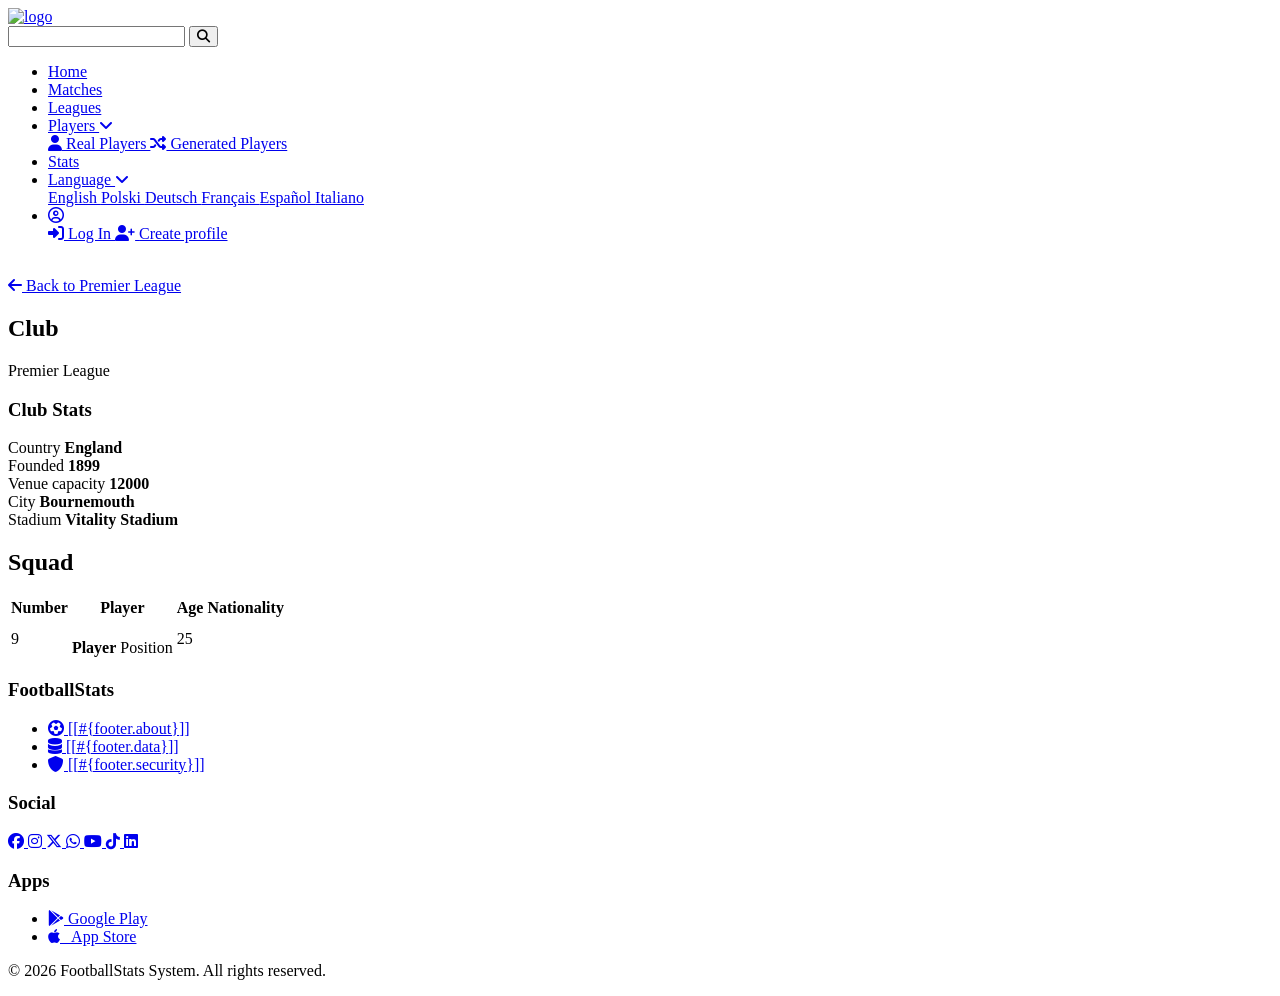
==== src/main/resources/templates/club-details.html @ 4aa9ddea "Zrobione podstrony klubów (tylko PremierLeague), walka z flagami z listą zawodników, czekanie na res" ====
<!DOCTYPE html>
<html th:lang="${#locale.language}"
      xmlns:th="http://www.thymeleaf.org">

<head>

  <meta charset="UTF-8">

  <meta name="viewport"
        content="width=device-width, initial-scale=1.0">

  <title th:text="${teamData['team']['name']}">
    Club
  </title>

  <link rel="icon"
        type="image/x-icon"
        href="/Images/Favicon.png">

  <link rel="stylesheet"
        href="/css/style.css">

  <link rel="stylesheet"
        href="/css/club-details.css">

  <link rel="stylesheet"
        href="https://cdn.jsdelivr.net/gh/lipis/flag-icons@7.0.0/css/flag-icons.min.css"/>

  <link rel="stylesheet"
        href="https://cdnjs.cloudflare.com/ajax/libs/font-awesome/6.5.1/css/all.min.css">

  <link href="https://fonts.googleapis.com/css2?family=Orbitron:wght@500;700&display=swap"
        rel="stylesheet">

</head>

<body>

<!-- NAVBAR -->

<nav class="navbar">

  <div class="nav-left">

    <a href="/">

      <img src="/Images/TabIcon.png"
           class="nav-logo"
           alt="logo">

    </a>

  </div>

  <div class="nav-search">

    <div class="search-box">

      <input type="text"
             th:placeholder="#{search.placeholder}">

      <button type="submit">
        <i class="fa-solid fa-magnifying-glass"></i>
      </button>

    </div>

  </div>

  <ul class="nav-links">

    <li>
      <a href="/" th:text="#{nav.home}">Home</a>
    </li>

    <li>
      <a href="/matches" th:text="#{nav.matches}">Matches</a>
    </li>

    <li>
      <a href="/leagues" th:text="#{nav.leagues}">Leagues</a>
    </li>

    <li class="dropdown">

      <a href="#">

                <span th:text="#{nav.players}">
                    Players
                </span>

        <i class="fa-solid fa-angle-down"></i>

      </a>

      <div class="dropdown-content">

        <a href="/players/real">

          <i class="fa-solid fa-user"></i>

          Real Players

        </a>

        <a href="/players/generated">

          <i class="fa-solid fa-shuffle"></i>

          Generated Players

        </a>

      </div>

    </li>

    <li>
      <a href="/stats" th:text="#{nav.stats}">Stats</a>
    </li>

    <li class="dropdown">

      <a href="#">

                <span th:text="#{nav.language}">
                    Language
                </span>

        <i class="fa-solid fa-angle-down"></i>

      </a>

      <div class="dropdown-content">

        <a href="?lang=en">
          <span class="fi fi-gb"></span> English
        </a>

        <a href="?lang=pl">
          <span class="fi fi-pl"></span> Polski
        </a>

        <a href="?lang=de">
          <span class="fi fi-de"></span> Deutsch
        </a>

        <a href="?lang=fr">
          <span class="fi fi-fr"></span> Français
        </a>

        <a href="?lang=es">
          <span class="fi fi-es"></span> Español
        </a>

        <a href="?lang=it">
          <span class="fi fi-it"></span> Italiano
        </a>

      </div>

    </li>

    <li class="dropdown">

      <a href="#" id="loginLink">
        <i class="fa-regular fa-circle-user"></i>
      </a>

      <div class="dropdown-content">

        <a href="#">
          <i class="fa-solid fa-right-to-bracket"></i>

          <span th:text="#{auth.login}">
            Log In
          </span>

        </a>

        <a href="#">
          <i class="fa-solid fa-user-plus"></i>

          <span th:text="#{auth.register}">
            Create profile
          </span>

        </a>

      </div>

    </li>

  </ul>

</nav>

<!-- MAIN -->

<main class="club-page">

  <section class="club-hero">

    <div class="club-main-info">

      <img th:src="${teamData['team']['logo']}"
           th:alt="${teamData['team']['name']}">

      <div>

        <a href="/leagues/england"
           class="back-link">

          <i class="fa-solid fa-arrow-left"></i>

          Back to Premier League

        </a>

        <h1 th:text="${teamData['team']['name']}">
          Club
        </h1>

        <p th:text="${leagueName}">
          Premier League
        </p>

      </div>

    </div>

    <div class="club-stats-card">

      <h3>
        Club Stats
      </h3>

      <div class="club-stat">

        <span>Country</span>

        <strong th:text="${teamData['team']['country']}">
          England
        </strong>

      </div>

      <div class="club-stat">

        <span>Founded</span>

        <strong th:text="${teamData['team']['founded']}">
          1899
        </strong>

      </div>

      <div class="club-stat">

        <span>Venue capacity</span>

        <strong th:text="${teamData['venue']['capacity']}">
          12000
        </strong>

      </div>

      <div class="club-stat">

        <span>City</span>

        <strong th:text="${teamData['venue']['city']}">
          Bournemouth
        </strong>

      </div>

      <div class="club-stat">

        <span>Stadium</span>

        <strong th:text="${teamData['venue']['name']}">
          Vitality Stadium
        </strong>

      </div>

    </div>

  </section>

  <section class="squad-section">

    <h2>Squad</h2>

    <div class="squad-table-wrapper">

      <table class="squad-table">

        <thead>
        <tr>
          <th>Number</th>
          <th>Player</th>
          <th>Age</th>
          <th>Nationality</th>
        </tr>
        </thead>

        <tbody>

        <tr th:each="player : ${players}">

          <td>
          <span class="player-number"
                th:text="${player.number() != null ? player.number() : '-'}">
            9
          </span>
          </td>

          <td class="player-cell">

            <img th:src="${player.photo()}"
                 th:alt="${player.name()}">

            <div>
              <strong th:text="${player.name()}">Player</strong>
              <span th:text="${player.position()}">Position</span>
            </div>

          </td>

          <td th:text="${player.age() != null ? player.age() : '-'}">
            25
          </td>

          <td>
              <span th:class="'fi fi-' + ${player.countryCode()}"
                    th:title="${player.nationality()}">
              </span>
          </td>

        </tr>

        </tbody>

      </table>

    </div>

  </section>

</main>

<!-- FOOTER -->

<footer>

  <div class="footer-container">

    <div class="footer-section">

      <h3 class="footer-brand">

        Football<span>Stats</span>

      </h3>

      <ul>

        <li>

          <a href="/">

            <i class="fa-solid fa-futbol"></i>

            [[#{footer.about}]]

          </a>

        </li>

        <li>

          <a href="/">

            <i class="fa-solid fa-database"></i>

            [[#{footer.data}]]

          </a>

        </li>

        <li>

          <a href="/">

            <i class="fa-solid fa-shield"></i>

            [[#{footer.security}]]

          </a>

        </li>

      </ul>

    </div>

    <div class="footer-section">

      <h3 th:text="#{footer.social}">
        Social
      </h3>

      <div class="social-icons">

        <a href="https://www.facebook.com/"
           target="_blank"
           class="facebook">

          <i class="fa-brands fa-facebook"></i>

        </a>

        <a href="https://www.instagram.com/"
           target="_blank"
           class="instagram">

          <i class="fa-brands fa-instagram"></i>

        </a>

        <a href="https://x.com/"
           target="_blank"
           class="x-twitter">

          <i class="fa-brands fa-x-twitter"></i>

        </a>

        <a href="https://www.whatsapp.com/"
           target="_blank"
           class="whatsapp">

          <i class="fa-brands fa-whatsapp"></i>

        </a>

        <a href="https://www.youtube.com/"
           target="_blank"
           class="youtube">

          <i class="fa-brands fa-youtube"></i>

        </a>

        <a href="https://www.tiktok.com/"
           target="_blank"
           class="tiktok">

          <i class="fa-brands fa-tiktok"></i>

        </a>

        <a href="https://www.linkedin.com/"
           target="_blank"
           class="linkedin">

          <i class="fa-brands fa-linkedin"></i>

        </a>

      </div>

    </div>

    <div class="footer-section">

      <h3 th:text="#{footer.apps}">
        Apps
      </h3>

      <ul class="app-links">

        <li>

          <a href="https://play.google.com/"
             target="_blank"
             class="google-play">

            <i class="fa-brands fa-google-play"></i>

            Google Play

          </a>

        </li>

        <li>

          <a href="https://apps.apple.com/"
             target="_blank"
             class="app-store">

            <i class="fa-brands fa-apple"></i>

            &nbsp;&nbsp;App Store

          </a>

        </li>

      </ul>

    </div>

  </div>

  <div class="footer-bottom">

    <p>
      &copy; 2026 FootballStats System. All rights reserved.
    </p>

  </div>

</footer>

<script src="/js/club-details.js"></script>
</body>
</html>
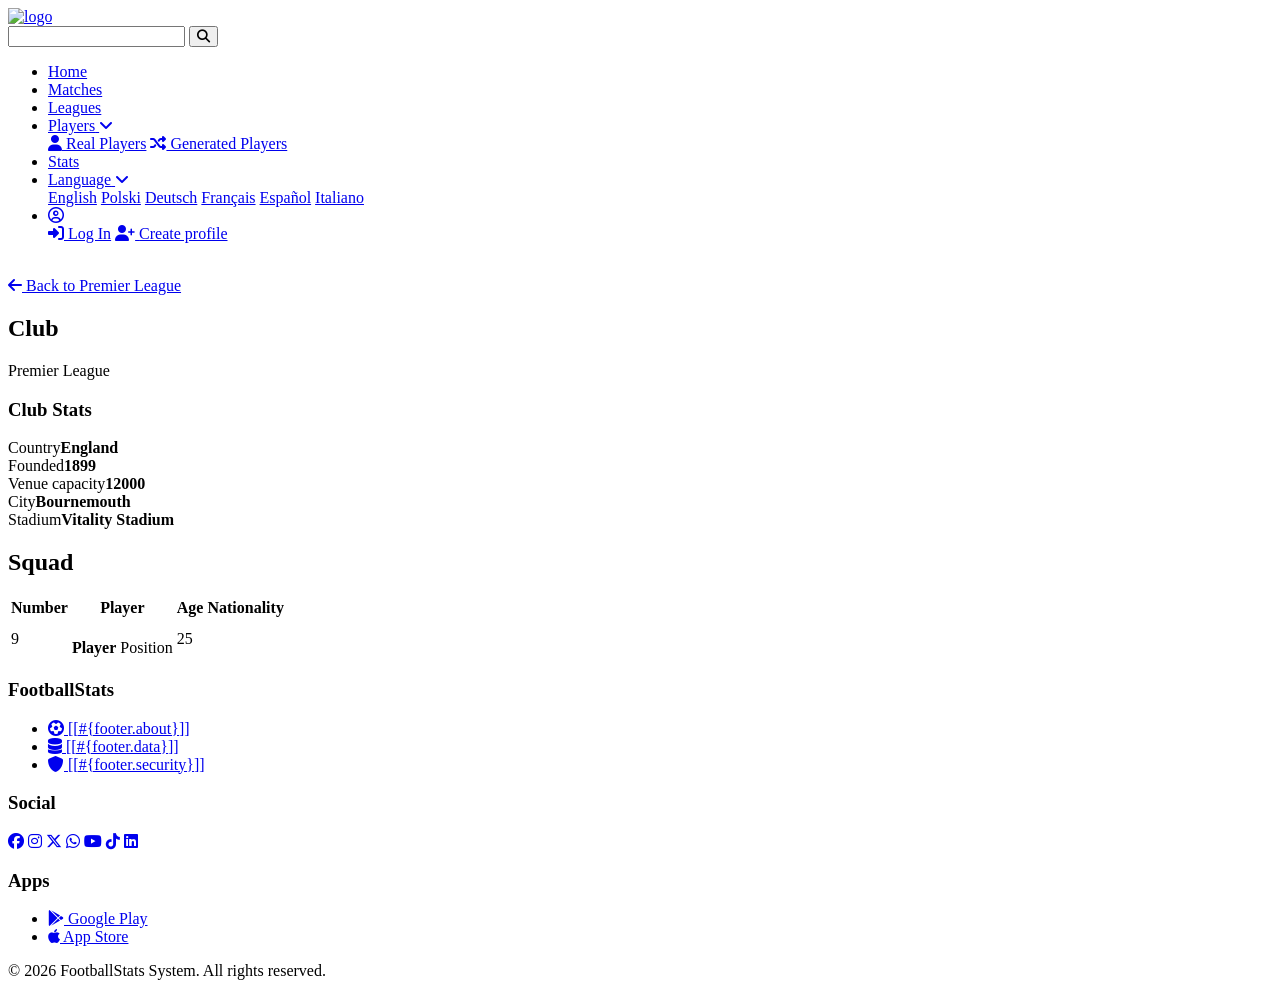
==== commit b2a48382: "Poprawiono flagę szkocji dla jej ligi, logo eredivisie też działa - ale czemu się nagle zjebało, nie" ====
--- a/src/main/resources/templates/club-details.html
+++ b/src/main/resources/templates/club-details.html
@@ -1,302 +1,92 @@
 <!DOCTYPE html>
-<html th:lang="${#locale.language}"
-      xmlns:th="http://www.thymeleaf.org">
-
+<html th:lang="${#locale.language}" xmlns:th="http://www.thymeleaf.org">
 <head>
-
   <meta charset="UTF-8">
-
-  <meta name="viewport"
-        content="width=device-width, initial-scale=1.0">
-
-  <title th:text="${teamData['team']['name']}">
-    Club
-  </title>
-
-  <link rel="icon"
-        type="image/x-icon"
-        href="/Images/Favicon.png">
-
-  <link rel="stylesheet"
-        href="/css/style.css">
-
-  <link rel="stylesheet"
-        href="/css/club-details.css">
-
-  <link rel="stylesheet"
-        href="https://cdn.jsdelivr.net/gh/lipis/flag-icons@7.0.0/css/flag-icons.min.css"/>
-
-  <link rel="stylesheet"
-        href="https://cdnjs.cloudflare.com/ajax/libs/font-awesome/6.5.1/css/all.min.css">
-
-  <link href="https://fonts.googleapis.com/css2?family=Orbitron:wght@500;700&display=swap"
-        rel="stylesheet">
-
+  <meta name="viewport" content="width=device-width, initial-scale=1.0">
+  <title th:text="${teamData['team']['name']}">Club</title>
+  <link rel="icon" type="image/x-icon" href="/Images/Favicon.png">
+  <link rel="stylesheet" href="/css/style.css">
+  <link rel="stylesheet" href="/css/club-details.css">
+  <link rel="stylesheet" href="https://cdn.jsdelivr.net/gh/lipis/flag-icons@7.0.0/css/flag-icons.min.css"/>
+  <link rel="stylesheet" href="https://cdnjs.cloudflare.com/ajax/libs/font-awesome/6.5.1/css/all.min.css">
+  <link href="https://fonts.googleapis.com/css2?family=Orbitron:wght@500;700&display=swap" rel="stylesheet">
 </head>
-
 <body>
 
 <!-- NAVBAR -->
-
 <nav class="navbar">
-
   <div class="nav-left">
-
-    <a href="/">
-
-      <img src="/Images/TabIcon.png"
-           class="nav-logo"
-           alt="logo">
-
-    </a>
-
+    <a href="/"><img src="/Images/TabIcon.png" class="nav-logo" alt="logo"></a>
   </div>
 
   <div class="nav-search">
-
     <div class="search-box">
-
-      <input type="text"
-             th:placeholder="#{search.placeholder}">
-
-      <button type="submit">
-        <i class="fa-solid fa-magnifying-glass"></i>
-      </button>
-
+      <input type="text" th:placeholder="#{search.placeholder}">
+      <button type="submit"><i class="fa-solid fa-magnifying-glass"></i></button>
     </div>
-
   </div>
 
   <ul class="nav-links">
+    <li><a href="/" th:text="#{nav.home}">Home</a></li>
+    <li><a href="/matches" th:text="#{nav.matches}">Matches</a></li>
+    <li><a href="/leagues" th:text="#{nav.leagues}">Leagues</a></li>
+    <li class="dropdown">
+      <a href="#"><span th:text="#{nav.players}">Players</span> <i class="fa-solid fa-angle-down"></i></a>
+      <div class="dropdown-content">
+        <a href="/players/real"><i class="fa-solid fa-user"></i> Real Players</a>
+        <a href="/players/generated"><i class="fa-solid fa-shuffle"></i> Generated Players</a>
+      </div>
+    </li>
+    <li><a href="/stats" th:text="#{nav.stats}">Stats</a></li>
 
-    <li>
-      <a href="/" th:text="#{nav.home}">Home</a>
-    </li>
-
-    <li>
-      <a href="/matches" th:text="#{nav.matches}">Matches</a>
-    </li>
-
-    <li>
-      <a href="/leagues" th:text="#{nav.leagues}">Leagues</a>
+    <li class="dropdown">
+      <a href="#"><span th:text="#{nav.language}">Language</span> <i class="fa-solid fa-angle-down"></i></a>
+      <div class="dropdown-content">
+        <a href="?lang=en"><span class="fi fi-gb"></span> English</a>
+        <a href="?lang=pl"><span class="fi fi-pl"></span> Polski</a>
+        <a href="?lang=de"><span class="fi fi-de"></span> Deutsch</a>
+        <a href="?lang=fr"><span class="fi fi-fr"></span> Français</a>
+        <a href="?lang=es"><span class="fi fi-es"></span> Español</a>
+        <a href="?lang=it"><span class="fi fi-it"></span> Italiano</a>
+      </div>
     </li>
 
     <li class="dropdown">
-
-      <a href="#">
-
-                <span th:text="#{nav.players}">
-                    Players
-                </span>
-
-        <i class="fa-solid fa-angle-down"></i>
-
-      </a>
-
+      <a href="#" id="loginLink"><i class="fa-regular fa-circle-user"></i></a>
       <div class="dropdown-content">
-
-        <a href="/players/real">
-
-          <i class="fa-solid fa-user"></i>
-
-          Real Players
-
-        </a>
-
-        <a href="/players/generated">
-
-          <i class="fa-solid fa-shuffle"></i>
-
-          Generated Players
-
-        </a>
-
+        <a href="#"><i class="fa-solid fa-right-to-bracket"></i> <span th:text="#{auth.login}">Log In</span></a>
+        <a href="#"><i class="fa-solid fa-user-plus"></i> <span th:text="#{auth.register}">Create profile</span></a>
       </div>
-
     </li>
-
-    <li>
-      <a href="/stats" th:text="#{nav.stats}">Stats</a>
-    </li>
-
-    <li class="dropdown">
-
-      <a href="#">
-
-                <span th:text="#{nav.language}">
-                    Language
-                </span>
-
-        <i class="fa-solid fa-angle-down"></i>
-
-      </a>
-
-      <div class="dropdown-content">
-
-        <a href="?lang=en">
-          <span class="fi fi-gb"></span> English
-        </a>
-
-        <a href="?lang=pl">
-          <span class="fi fi-pl"></span> Polski
-        </a>
-
-        <a href="?lang=de">
-          <span class="fi fi-de"></span> Deutsch
-        </a>
-
-        <a href="?lang=fr">
-          <span class="fi fi-fr"></span> Français
-        </a>
-
-        <a href="?lang=es">
-          <span class="fi fi-es"></span> Español
-        </a>
-
-        <a href="?lang=it">
-          <span class="fi fi-it"></span> Italiano
-        </a>
-
-      </div>
-
-    </li>
-
-    <li class="dropdown">
-
-      <a href="#" id="loginLink">
-        <i class="fa-regular fa-circle-user"></i>
-      </a>
-
-      <div class="dropdown-content">
-
-        <a href="#">
-          <i class="fa-solid fa-right-to-bracket"></i>
-
-          <span th:text="#{auth.login}">
-            Log In
-          </span>
-
-        </a>
-
-        <a href="#">
-          <i class="fa-solid fa-user-plus"></i>
-
-          <span th:text="#{auth.register}">
-            Create profile
-          </span>
-
-        </a>
-
-      </div>
-
-    </li>
-
   </ul>
-
 </nav>
 
 <!-- MAIN -->
-
 <main class="club-page">
-
   <section class="club-hero">
-
     <div class="club-main-info">
-
-      <img th:src="${teamData['team']['logo']}"
-           th:alt="${teamData['team']['name']}">
-
+      <img th:src="${teamData['team']['logo']}" th:alt="${teamData['team']['name']}">
       <div>
-
-        <a href="/leagues/england"
-           class="back-link">
-
-          <i class="fa-solid fa-arrow-left"></i>
-
-          Back to Premier League
-
-        </a>
-
-        <h1 th:text="${teamData['team']['name']}">
-          Club
-        </h1>
-
-        <p th:text="${leagueName}">
-          Premier League
-        </p>
-
+        <a href="/leagues/england" class="back-link"><i class="fa-solid fa-arrow-left"></i> Back to Premier League</a>
+        <h1 th:text="${teamData['team']['name']}">Club</h1>
+        <p th:text="${leagueName}">Premier League</p>
       </div>
-
     </div>
 
     <div class="club-stats-card">
-
-      <h3>
-        Club Stats
-      </h3>
-
-      <div class="club-stat">
-
-        <span>Country</span>
-
-        <strong th:text="${teamData['team']['country']}">
-          England
-        </strong>
-
-      </div>
-
-      <div class="club-stat">
-
-        <span>Founded</span>
-
-        <strong th:text="${teamData['team']['founded']}">
-          1899
-        </strong>
-
-      </div>
-
-      <div class="club-stat">
-
-        <span>Venue capacity</span>
-
-        <strong th:text="${teamData['venue']['capacity']}">
-          12000
-        </strong>
-
-      </div>
-
-      <div class="club-stat">
-
-        <span>City</span>
-
-        <strong th:text="${teamData['venue']['city']}">
-          Bournemouth
-        </strong>
-
-      </div>
-
-      <div class="club-stat">
-
-        <span>Stadium</span>
-
-        <strong th:text="${teamData['venue']['name']}">
-          Vitality Stadium
-        </strong>
-
-      </div>
-
+      <h3>Club Stats</h3>
+      <div class="club-stat"><span>Country</span><strong th:text="${teamData['team']['country']}">England</strong></div>
+      <div class="club-stat"><span>Founded</span><strong th:text="${teamData['team']['founded']}">1899</strong></div>
+      <div class="club-stat"><span>Venue capacity</span><strong th:text="${teamData['venue']['capacity']}">12000</strong></div>
+      <div class="club-stat"><span>City</span><strong th:text="${teamData['venue']['city']}">Bournemouth</strong></div>
+      <div class="club-stat"><span>Stadium</span><strong th:text="${teamData['venue']['name']}">Vitality Stadium</strong></div>
     </div>
-
   </section>
 
   <section class="squad-section">
-
     <h2>Squad</h2>
-
     <div class="squad-table-wrapper">
-
       <table class="squad-table">
-
         <thead>
         <tr>
           <th>Number</th>
@@ -305,228 +95,62 @@
           <th>Nationality</th>
         </tr>
         </thead>
-
         <tbody>
-
         <tr th:each="player : ${players}">
-
-          <td>
-          <span class="player-number"
-                th:text="${player.number() != null ? player.number() : '-'}">
-            9
-          </span>
-          </td>
-
+          <td><span class="player-number" th:text="${player.number() != null ? player.number() : '-'}">9</span></td>
           <td class="player-cell">
-
-            <img th:src="${player.photo()}"
-                 th:alt="${player.name()}">
-
+            <img th:src="${player.photo()}" th:alt="${player.name()}">
             <div>
               <strong th:text="${player.name()}">Player</strong>
               <span th:text="${player.position()}">Position</span>
             </div>
-
           </td>
-
-          <td th:text="${player.age() != null ? player.age() : '-'}">
-            25
-          </td>
-
-          <td>
-              <span th:class="'fi fi-' + ${player.countryCode()}"
-                    th:title="${player.nationality()}">
-              </span>
-          </td>
-
+          <td th:text="${player.age() != null ? player.age() : '-'}">25</td>
+          <td><span th:class="'fi fi-' + ${player.countryCode()}" th:title="${player.nationality()}"></span></td>
         </tr>
-
         </tbody>
-
       </table>
-
     </div>
-
   </section>
-
 </main>
 
 <!-- FOOTER -->
-
 <footer>
-
   <div class="footer-container">
-
     <div class="footer-section">
-
-      <h3 class="footer-brand">
-
-        Football<span>Stats</span>
-
-      </h3>
-
+      <h3 class="footer-brand">Football<span>Stats</span></h3>
       <ul>
-
-        <li>
-
-          <a href="/">
-
-            <i class="fa-solid fa-futbol"></i>
-
-            [[#{footer.about}]]
-
-          </a>
-
-        </li>
-
-        <li>
-
-          <a href="/">
-
-            <i class="fa-solid fa-database"></i>
-
-            [[#{footer.data}]]
-
-          </a>
-
-        </li>
-
-        <li>
-
-          <a href="/">
-
-            <i class="fa-solid fa-shield"></i>
-
-            [[#{footer.security}]]
-
-          </a>
-
-        </li>
-
+        <li><a href="/"><i class="fa-solid fa-futbol"></i> [[#{footer.about}]]</a></li>
+        <li><a href="/"><i class="fa-solid fa-database"></i> [[#{footer.data}]]</a></li>
+        <li><a href="/"><i class="fa-solid fa-shield"></i> [[#{footer.security}]]</a></li>
       </ul>
-
     </div>
-
     <div class="footer-section">
-
-      <h3 th:text="#{footer.social}">
-        Social
-      </h3>
-
+      <h3 th:text="#{footer.social}">Social</h3>
       <div class="social-icons">
-
-        <a href="https://www.facebook.com/"
-           target="_blank"
-           class="facebook">
-
-          <i class="fa-brands fa-facebook"></i>
-
-        </a>
-
-        <a href="https://www.instagram.com/"
-           target="_blank"
-           class="instagram">
-
-          <i class="fa-brands fa-instagram"></i>
-
-        </a>
-
-        <a href="https://x.com/"
-           target="_blank"
-           class="x-twitter">
-
-          <i class="fa-brands fa-x-twitter"></i>
-
-        </a>
-
-        <a href="https://www.whatsapp.com/"
-           target="_blank"
-           class="whatsapp">
-
-          <i class="fa-brands fa-whatsapp"></i>
-
-        </a>
-
-        <a href="https://www.youtube.com/"
-           target="_blank"
-           class="youtube">
-
-          <i class="fa-brands fa-youtube"></i>
-
-        </a>
-
-        <a href="https://www.tiktok.com/"
-           target="_blank"
-           class="tiktok">
-
-          <i class="fa-brands fa-tiktok"></i>
-
-        </a>
-
-        <a href="https://www.linkedin.com/"
-           target="_blank"
-           class="linkedin">
-
-          <i class="fa-brands fa-linkedin"></i>
-
-        </a>
-
+        <a href="https://www.facebook.com/" target="_blank" class="facebook"><i class="fa-brands fa-facebook"></i></a>
+        <a href="https://www.instagram.com/" target="_blank" class="instagram"><i class="fa-brands fa-instagram"></i></a>
+        <a href="https://x.com/" target="_blank" class="x-twitter"><i class="fa-brands fa-x-twitter"></i></a>
+        <a href="https://www.whatsapp.com/" target="_blank" class="whatsapp"><i class="fa-brands fa-whatsapp"></i></a>
+        <a href="https://www.youtube.com/" target="_blank" class="youtube"><i class="fa-brands fa-youtube"></i></a>
+        <a href="https://www.tiktok.com/" target="_blank" class="tiktok"><i class="fa-brands fa-tiktok"></i></a>
+        <a href="https://www.linkedin.com/" target="_blank" class="linkedin"><i class="fa-brands fa-linkedin"></i></a>
       </div>
-
     </div>
-
     <div class="footer-section">
-
-      <h3 th:text="#{footer.apps}">
-        Apps
-      </h3>
-
+      <h3 th:text="#{footer.apps}">Apps</h3>
       <ul class="app-links">
-
-        <li>
-
-          <a href="https://play.google.com/"
-             target="_blank"
-             class="google-play">
-
-            <i class="fa-brands fa-google-play"></i>
-
-            Google Play
-
-          </a>
-
-        </li>
-
-        <li>
-
-          <a href="https://apps.apple.com/"
-             target="_blank"
-             class="app-store">
-
-            <i class="fa-brands fa-apple"></i>
-
-            &nbsp;&nbsp;App Store
-
-          </a>
-
-        </li>
-
+        <li><a href="https://play.google.com/" target="_blank" class="google-play"><i class="fa-brands fa-google-play"></i> Google Play</a></li>
+        <li><a href="https://apps.apple.com/" target="_blank" class="app-store"><i class="fa-brands fa-apple"></i> App Store</a></li>
       </ul>
-
     </div>
-
   </div>
-
   <div class="footer-bottom">
-
-    <p>
-      &copy; 2026 FootballStats System. All rights reserved.
-    </p>
-
+    <p>&copy; 2026 FootballStats System. All rights reserved.</p>
   </div>
-
 </footer>
 
 <script src="/js/club-details.js"></script>
+<script th:src="@{/js/tab_title.js}"></script>
 </body>
 </html>
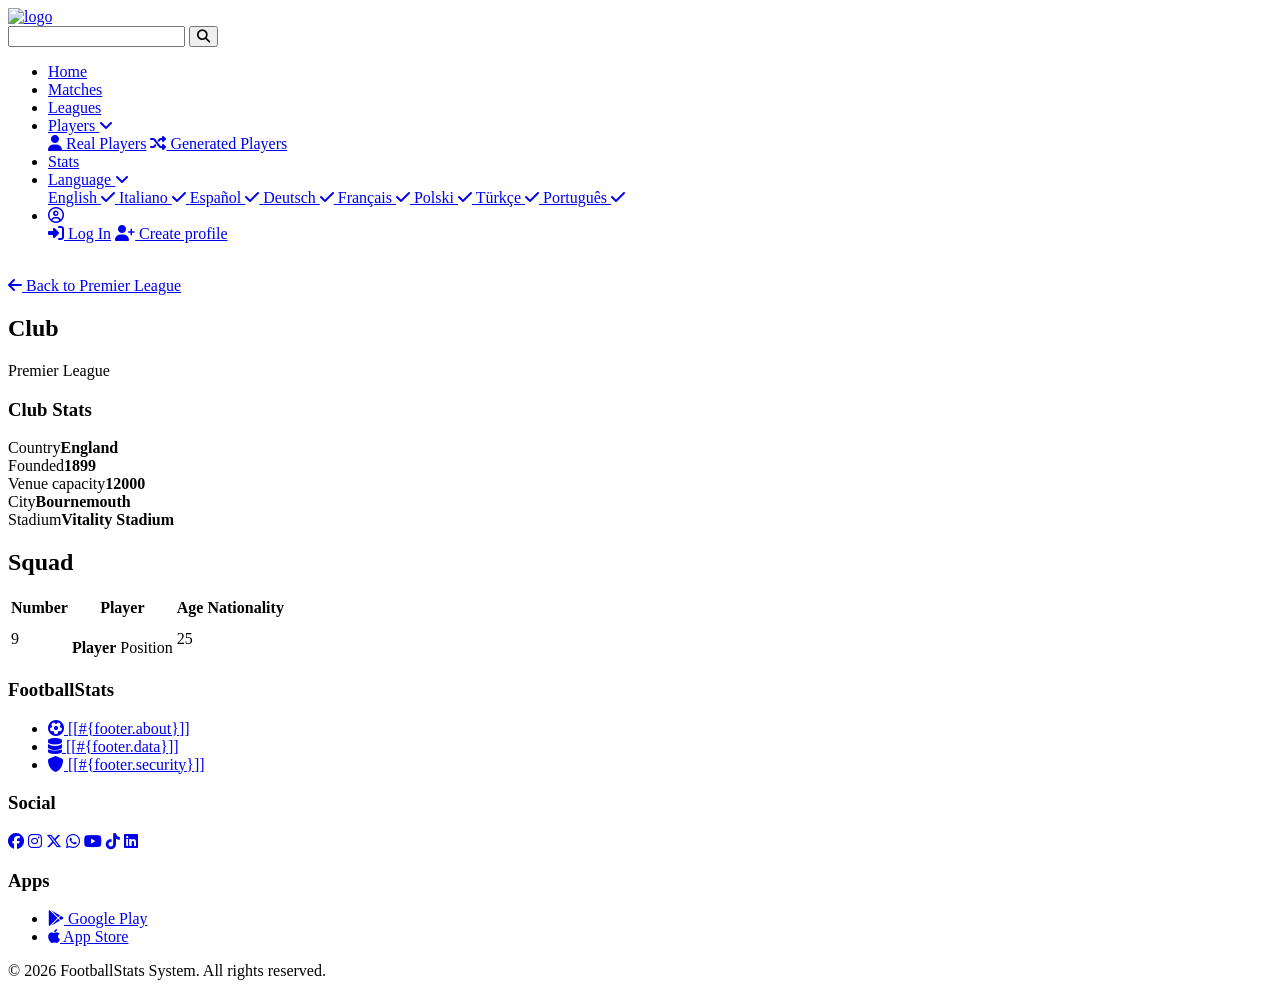
==== commit 8cc15b06: "Ogarnięte oznaczenia w tabeli dla danych lig (generowany sezon) - co dalej? sie zobaczy" ====
--- a/src/main/resources/templates/club-details.html
+++ b/src/main/resources/templates/club-details.html
@@ -42,12 +42,53 @@
     <li class="dropdown">
       <a href="#"><span th:text="#{nav.language}">Language</span> <i class="fa-solid fa-angle-down"></i></a>
       <div class="dropdown-content">
-        <a href="?lang=en"><span class="fi fi-gb"></span> English</a>
-        <a href="?lang=pl"><span class="fi fi-pl"></span> Polski</a>
-        <a href="?lang=de"><span class="fi fi-de"></span> Deutsch</a>
-        <a href="?lang=fr"><span class="fi fi-fr"></span> Français</a>
-        <a href="?lang=es"><span class="fi fi-es"></span> Español</a>
-        <a href="?lang=it"><span class="fi fi-it"></span> Italiano</a>
+        <a href="?lang=en">
+          <span class="fi fi-gb"></span> English
+          <i th:if="${#locale.language == 'en'}"
+             class="fa-solid fa-check check-mark"></i>
+        </a>
+
+        <a href="?lang=it">
+          <span class="fi fi-it"></span> Italiano
+          <i th:if="${#locale.language == 'it'}"
+             class="fa-solid fa-check check-mark"></i>
+        </a>
+
+        <a href="?lang=es">
+          <span class="fi fi-es"></span> Español
+          <i th:if="${#locale.language == 'es'}"
+             class="fa-solid fa-check check-mark"></i>
+        </a>
+
+        <a href="?lang=de">
+          <span class="fi fi-de"></span> Deutsch
+          <i th:if="${#locale.language == 'de'}"
+             class="fa-solid fa-check check-mark"></i>
+        </a>
+
+        <a href="?lang=fr">
+          <span class="fi fi-fr"></span> Français
+          <i th:if="${#locale.language == 'fr'}"
+             class="fa-solid fa-check check-mark"></i>
+        </a>
+
+        <a href="?lang=pl">
+          <span class="fi fi-pl"></span> Polski
+          <i th:if="${#locale.language == 'pl'}"
+             class="fa-solid fa-check check-mark"></i>
+        </a>
+
+        <a href="?lang=tr">
+          <span class="fi fi-tr"></span> Türkçe
+          <i th:if="${#locale.language == 'tr'}"
+             class="fa-solid fa-check check-mark"></i>
+        </a>
+
+        <a href="?lang=pt">
+          <span class="fi fi-pt"></span> Português
+          <i th:if="${#locale.language == 'pt'}"
+             class="fa-solid fa-check check-mark"></i>
+        </a>
       </div>
     </li>
 
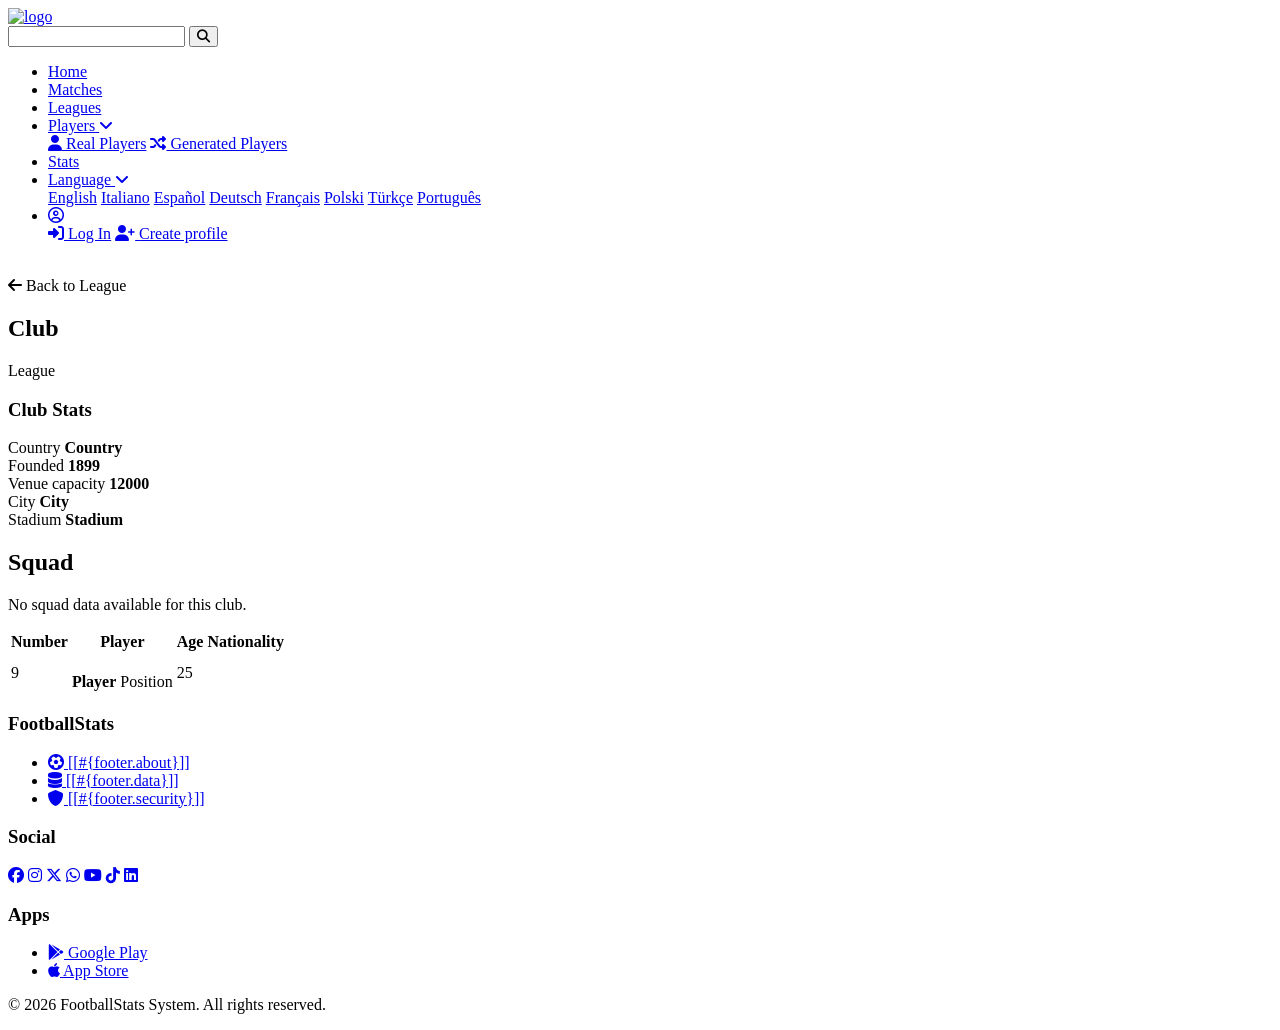
==== commit 3fda88e7: "ogarnięto wyswietlanie zawodników w podstronie klubów (lekko z football api, reszte wale sql do h2 n" ====
--- a/src/main/resources/templates/club-details.html
+++ b/src/main/resources/templates/club-details.html
@@ -3,7 +3,7 @@
 <head>
   <meta charset="UTF-8">
   <meta name="viewport" content="width=device-width, initial-scale=1.0">
-  <title th:text="${teamData['team']['name']}">Club</title>
+  <title th:text="${club.name()}">Club</title>
   <link rel="icon" type="image/x-icon" href="/Images/Favicon.png">
   <link rel="stylesheet" href="/css/style.css">
   <link rel="stylesheet" href="/css/club-details.css">
@@ -13,7 +13,6 @@
 </head>
 <body>
 
-<!-- NAVBAR -->
 <nav class="navbar">
   <div class="nav-left">
     <a href="/"><img src="/Images/TabIcon.png" class="nav-logo" alt="logo"></a>
@@ -21,8 +20,16 @@
 
   <div class="nav-search">
     <div class="search-box">
-      <input type="text" th:placeholder="#{search.placeholder}">
-      <button type="submit"><i class="fa-solid fa-magnifying-glass"></i></button>
+      <input id="globalSearchInput"
+             type="text"
+             th:placeholder="#{search.placeholder}"
+             autocomplete="off">
+
+      <button type="submit">
+        <i class="fa-solid fa-magnifying-glass"></i>
+      </button>
+
+      <div id="searchSuggestions" class="search-suggestions"></div>
     </div>
   </div>
 
@@ -30,6 +37,7 @@
     <li><a href="/" th:text="#{nav.home}">Home</a></li>
     <li><a href="/matches" th:text="#{nav.matches}">Matches</a></li>
     <li><a href="/leagues" th:text="#{nav.leagues}">Leagues</a></li>
+
     <li class="dropdown">
       <a href="#"><span th:text="#{nav.players}">Players</span> <i class="fa-solid fa-angle-down"></i></a>
       <div class="dropdown-content">
@@ -37,58 +45,20 @@
         <a href="/players/generated"><i class="fa-solid fa-shuffle"></i> Generated Players</a>
       </div>
     </li>
+
     <li><a href="/stats" th:text="#{nav.stats}">Stats</a></li>
 
     <li class="dropdown">
       <a href="#"><span th:text="#{nav.language}">Language</span> <i class="fa-solid fa-angle-down"></i></a>
       <div class="dropdown-content">
-        <a href="?lang=en">
-          <span class="fi fi-gb"></span> English
-          <i th:if="${#locale.language == 'en'}"
-             class="fa-solid fa-check check-mark"></i>
-        </a>
-
-        <a href="?lang=it">
-          <span class="fi fi-it"></span> Italiano
-          <i th:if="${#locale.language == 'it'}"
-             class="fa-solid fa-check check-mark"></i>
-        </a>
-
-        <a href="?lang=es">
-          <span class="fi fi-es"></span> Español
-          <i th:if="${#locale.language == 'es'}"
-             class="fa-solid fa-check check-mark"></i>
-        </a>
-
-        <a href="?lang=de">
-          <span class="fi fi-de"></span> Deutsch
-          <i th:if="${#locale.language == 'de'}"
-             class="fa-solid fa-check check-mark"></i>
-        </a>
-
-        <a href="?lang=fr">
-          <span class="fi fi-fr"></span> Français
-          <i th:if="${#locale.language == 'fr'}"
-             class="fa-solid fa-check check-mark"></i>
-        </a>
-
-        <a href="?lang=pl">
-          <span class="fi fi-pl"></span> Polski
-          <i th:if="${#locale.language == 'pl'}"
-             class="fa-solid fa-check check-mark"></i>
-        </a>
-
-        <a href="?lang=tr">
-          <span class="fi fi-tr"></span> Türkçe
-          <i th:if="${#locale.language == 'tr'}"
-             class="fa-solid fa-check check-mark"></i>
-        </a>
-
-        <a href="?lang=pt">
-          <span class="fi fi-pt"></span> Português
-          <i th:if="${#locale.language == 'pt'}"
-             class="fa-solid fa-check check-mark"></i>
-        </a>
+        <a href="?lang=en"><span class="fi fi-gb"></span> English</a>
+        <a href="?lang=it"><span class="fi fi-it"></span> Italiano</a>
+        <a href="?lang=es"><span class="fi fi-es"></span> Español</a>
+        <a href="?lang=de"><span class="fi fi-de"></span> Deutsch</a>
+        <a href="?lang=fr"><span class="fi fi-fr"></span> Français</a>
+        <a href="?lang=pl"><span class="fi fi-pl"></span> Polski</a>
+        <a href="?lang=tr"><span class="fi fi-tr"></span> Türkçe</a>
+        <a href="?lang=pt"><span class="fi fi-pt"></span> Português</a>
       </div>
     </li>
 
@@ -102,32 +72,56 @@
   </ul>
 </nav>
 
-<!-- MAIN -->
 <main class="club-page">
   <section class="club-hero">
     <div class="club-main-info">
-      <img th:src="${teamData['team']['logo']}" th:alt="${teamData['team']['name']}">
+      <img th:src="${teamData != null ? teamData['team']['logo'] : club.logo()}" th:alt="${club.name()}">
+
       <div>
-        <a href="/leagues/england" class="back-link"><i class="fa-solid fa-arrow-left"></i> Back to Premier League</a>
-        <h1 th:text="${teamData['team']['name']}">Club</h1>
-        <p th:text="${leagueName}">Premier League</p>
-      </div>
-    </div>
-
-    <div class="club-stats-card">
+        <a th:href="@{'/leagues/' + ${leagueSlug}}" class="back-link">
+          <i class="fa-solid fa-arrow-left"></i>
+          Back to <span th:text="${leagueName}">League</span>
+        </a>
+
+        <h1 th:text="${club.name()}">Club</h1>
+        <p th:text="${leagueName}">League</p>
+      </div>
+    </div>
+
+    <div class="club-stats-card" th:if="${teamData != null}">
       <h3>Club Stats</h3>
-      <div class="club-stat"><span>Country</span><strong th:text="${teamData['team']['country']}">England</strong></div>
-      <div class="club-stat"><span>Founded</span><strong th:text="${teamData['team']['founded']}">1899</strong></div>
-      <div class="club-stat"><span>Venue capacity</span><strong th:text="${teamData['venue']['capacity']}">12000</strong></div>
-      <div class="club-stat"><span>City</span><strong th:text="${teamData['venue']['city']}">Bournemouth</strong></div>
-      <div class="club-stat"><span>Stadium</span><strong th:text="${teamData['venue']['name']}">Vitality Stadium</strong></div>
+      <div class="club-stat">
+        <span>Country</span>
+        <strong th:text="${teamData['team']['country']}">Country</strong>
+      </div>
+      <div class="club-stat">
+        <span>Founded</span>
+        <strong th:text="${teamData['team']['founded']}">1899</strong>
+      </div>
+      <div class="club-stat">
+        <span>Venue capacity</span>
+        <strong th:text="${teamData['venue']['capacity']}">12000</strong>
+      </div>
+      <div class="club-stat">
+        <span>City</span>
+        <strong th:text="${teamData['venue']['city']}">City</strong>
+      </div>
+      <div class="club-stat">
+        <span>Stadium</span>
+        <strong th:text="${teamData['venue']['name']}">Stadium</strong>
+      </div>
     </div>
   </section>
 
   <section class="squad-section">
     <h2>Squad</h2>
-    <div class="squad-table-wrapper">
-      <table class="squad-table">
+
+    <p th:if="${players == null || players.isEmpty()}">
+      No squad data available for this club.
+    </p>
+
+    <div class="squad-table-wrapper" th:if="${players != null && !players.isEmpty()}">
+      <table id="squadTable" class="squad-table">
         <thead>
         <tr>
           <th>Number</th>
@@ -136,9 +130,13 @@
           <th>Nationality</th>
         </tr>
         </thead>
+
         <tbody>
         <tr th:each="player : ${players}">
-          <td><span class="player-number" th:text="${player.number() != null ? player.number() : '-'}">9</span></td>
+          <td>
+            <span class="player-number" th:text="${player.number() != null ? player.number() : '-'}">9</span>
+          </td>
+
           <td class="player-cell">
             <img th:src="${player.photo()}" th:alt="${player.name()}">
             <div>
@@ -146,8 +144,12 @@
               <span th:text="${player.position()}">Position</span>
             </div>
           </td>
+
           <td th:text="${player.age() != null ? player.age() : '-'}">25</td>
-          <td><span th:class="'fi fi-' + ${player.countryCode()}" th:title="${player.nationality()}"></span></td>
+
+          <td>
+            <span th:class="'fi fi-' + ${player.countryCode()}" th:title="${player.nationality()}"></span>
+          </td>
         </tr>
         </tbody>
       </table>
@@ -155,7 +157,6 @@
   </section>
 </main>
 
-<!-- FOOTER -->
 <footer>
   <div class="footer-container">
     <div class="footer-section">
@@ -166,6 +167,7 @@
         <li><a href="/"><i class="fa-solid fa-shield"></i> [[#{footer.security}]]</a></li>
       </ul>
     </div>
+
     <div class="footer-section">
       <h3 th:text="#{footer.social}">Social</h3>
       <div class="social-icons">
@@ -178,6 +180,7 @@
         <a href="https://www.linkedin.com/" target="_blank" class="linkedin"><i class="fa-brands fa-linkedin"></i></a>
       </div>
     </div>
+
     <div class="footer-section">
       <h3 th:text="#{footer.apps}">Apps</h3>
       <ul class="app-links">
@@ -186,12 +189,14 @@
       </ul>
     </div>
   </div>
+
   <div class="footer-bottom">
     <p>&copy; 2026 FootballStats System. All rights reserved.</p>
   </div>
 </footer>
 
-<script src="/js/club-details.js"></script>
+<script src="/js/club_details.js"></script>
 <script th:src="@{/js/tab_title.js}"></script>
+<script src="/js/search_nav_bar.js"></script>
 </body>
 </html>
